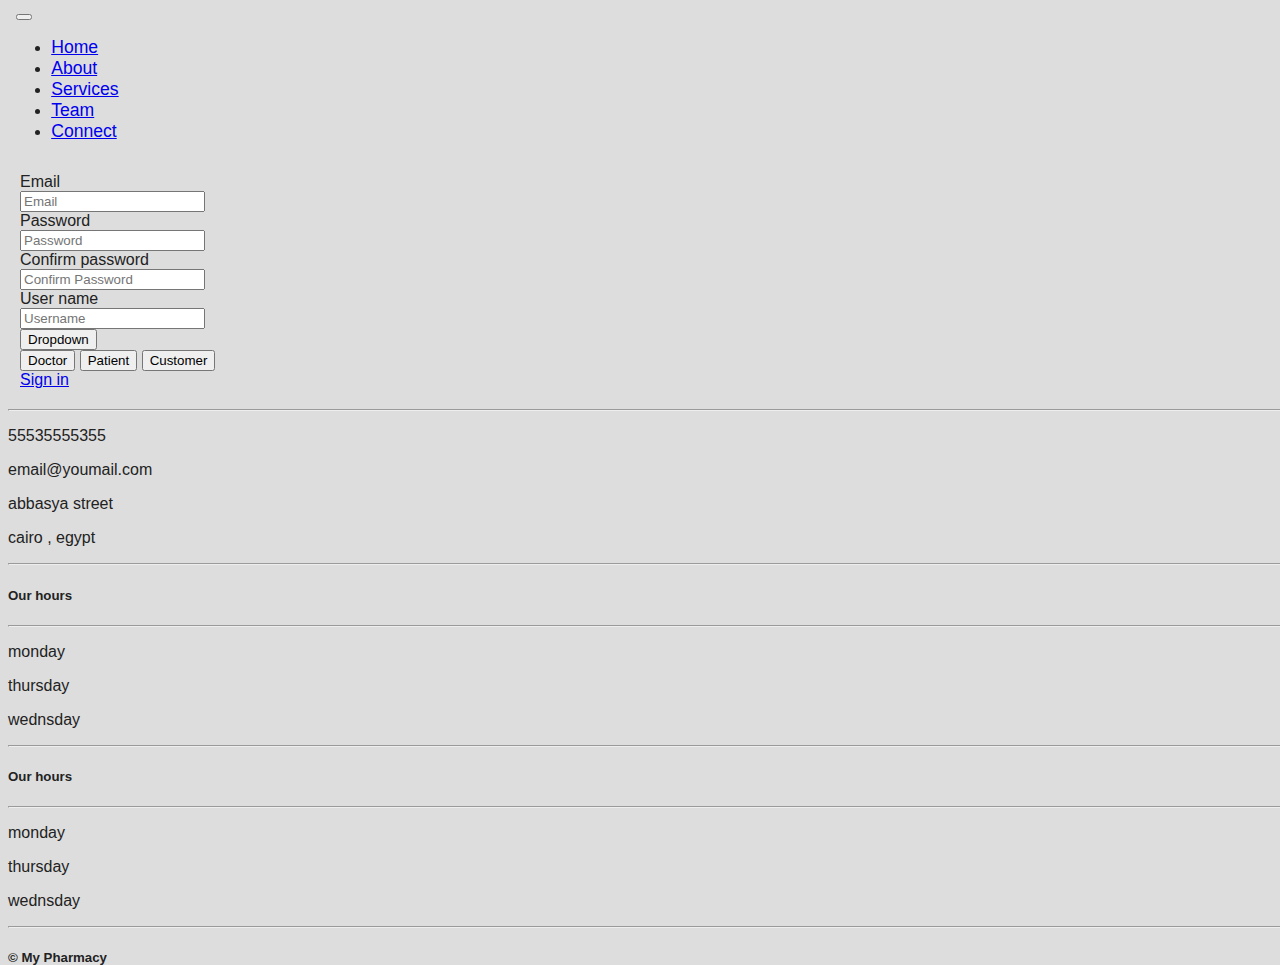
==== FrontEnd/register.html @ ee31ea8f "Register page added" ====
<!doctype html>
<html lang="en">
  <head>
    <!-- Required meta tags -->
    <meta charset="utf-8">
    <meta name="viewport" content="width=device-width, initial-scale=1, shrink-to-fit=no">
    <!-- Bootstrap CSS -->
    <link rel="stylesheet" href="https://stackpath.bootstrapcdn.com/bootstrap/4.1.3/css/bootstrap.min.css" integrity="sha384-MCw98/SFnGE8fJT3GXwEOngsV7Zt27NXFoaoApmYm81iuXoPkFOJwJ8ERdknLPMO" crossorigin="anonymous">
    <link rel="stylesheet" href="register.css">
    <link rel="stylesheet" href="https://use.fontawesome.com/releases/v5.5.0/css/all.css" integrity="sha384-B4dIYHKNBt8Bc12p+WXckhzcICo0wtJAoU8YZTY5qE0Id1GSseTk6S+L3BlXeVIU" crossorigin="anonymous">
    <title>My pharmacy</title>
  </head>
<body class="">
  <nav class="navbar navbar-expand-md navbar-light bg-light sticky-top mb-5">
    <div class="container-fluid">
      <a href="#" class="navbar-brand"><img src="inc/logo.png" alt=""></a>
      <button class="navbar-toggler" data-toggle="collapse" data-target="#navbarResponsive" type="button" name="button">
          <span class="navbar-toggler-icon"></span>
      </button>
      <div class="collapse navbar-collapse" id="navbarResponsive">
        <ul class="navbar-nav ml-auto">
            <li class="nav-item"> <a href="#" class="nav-link">Home</a> </li>
            <li class="nav-item"> <a href="#" class="nav-link">About</a> </li>
            <li class="nav-item"> <a href="#" class="nav-link">Services</a> </li>
            <li class="nav-item"> <a href="#" class="nav-link">Team</a> </li>
            <li class="nav-item"> <a href="#" class="nav-link">Connect</a> </li>
        </ul>
      </div>
    </div>
  </nav>


  <div class="container my-5">
    <form>
        <div class="form-group row">
          <label for="inputEmail3" class="col-sm-2 col-form-label">Email</label>
          <div class="col-sm-10">
            <input type="email" class="form-control" id="inputEmail3" placeholder="Email">
          </div>
        </div>
        <div class="form-group row">
          <label for="inputPassword3" class="col-sm-2 col-form-label">Password</label>
          <div class="col-sm-10">
            <input type="password" class="form-control" id="inputPassword3" placeholder="Password">
          </div>
        </div>
        <div class="form-group row">
          <label for="inputPassword3" class="col-sm-2 col-form-label">Confirm password</label>
          <div class="col-sm-10">
            <input type="password" class="form-control" id="inputPassword3" placeholder="Confirm Password">
          </div>
        </div>
        <div class="form-group row">
          <label for="inputEmail3" class="col-sm-2 col-form-label">User name</label>
          <div class="col-sm-10">
            <input type="text" class="form-control" id="inputEmail3" placeholder="Username">
          </div>
        </div>
        <div class="dropdown">
      <button class="btn btn-secondary dropdown-toggle" type="button" id="dropdownMenu2" data-toggle="dropdown" aria-haspopup="true" aria-expanded="false">
        Dropdown
      </button>
      <div class="dropdown-menu" aria-labelledby="dropdownMenu2">
        <button class="dropdown-item" type="button">Doctor</button>
        <button class="dropdown-item" type="button">Patient</button>
        <button class="dropdown-item" type="button">Customer</button>
      </div>
    </div>
        <div class="form-group row mt-5">
          <div class="col-sm-10">
            <a href="index.html" class="btn btn-primary">Sign in</a>
          </div>
        </div>
</form>

</div>

<footer>
  <div class="container-fluid padding">
    <div class="row text-center">
        <div class="col-md-4">
          <hr class="light">
          <p>55535555355</p>
          <p>email@youmail.com</p>
          <p>abbasya street</p>
          <p>cairo , egypt</p>
        </div>
        <div class="col-md-4">
          <hr class="light">
          <h5>Our hours</h5>
          <hr class="light">
          <p>monday</p>
          <p>thursday</p>
          <p>wednsday</p>
        </div>
        <div class="col-md-4">
          <hr class="light">
          <h5>Our hours</h5>
          <hr class="light">
          <p>monday</p>
          <p>thursday</p>
          <p>wednsday</p>
        </div>
        <div class="col-12">
          <hr class="light">
          <h5>&copy; My Pharmacy</h5>
        </div>
    </div>
  </div>

</footer>








    <script src="https://code.jquery.com/jquery-3.3.1.slim.min.js" integrity="sha384-q8i/X+965DzO0rT7abK41JStQIAqVgRVzpbzo5smXKp4YfRvH+8abtTE1Pi6jizo" crossorigin="anonymous"></script>
    <script src="https://cdnjs.cloudflare.com/ajax/libs/popper.js/1.14.3/umd/popper.min.js" integrity="sha384-ZMP7rVo3mIykV+2+9J3UJ46jBk0WLaUAdn689aCwoqbBJiSnjAK/l8WvCWPIPm49" crossorigin="anonymous"></script>
    <script src="https://stackpath.bootstrapcdn.com/bootstrap/4.1.3/js/bootstrap.min.js" integrity="sha384-ChfqqxuZUCnJSK3+MXmPNIyE6ZbWh2IMqE241rYiqJxyMiZ6OW/JmZQ5stwEULTy" crossorigin="anonymous"></script>
</body>
</html>
---- FrontEnd/register.css ----
html, body{
  margin-top: 0;
  padding-top: 0;
  height:100%;
  width: 100%;
  font-family: 'Poppins', sans-serif;
  color: #222;
  background-color: #ddd;
}
.navbar{
  padding: .2rem;

}
.navbar-nav li{
  padding-right: 20px;
}
.nav-link{
  font-size: 1.1em !important;
}

.container{

  padding: 12px;

}
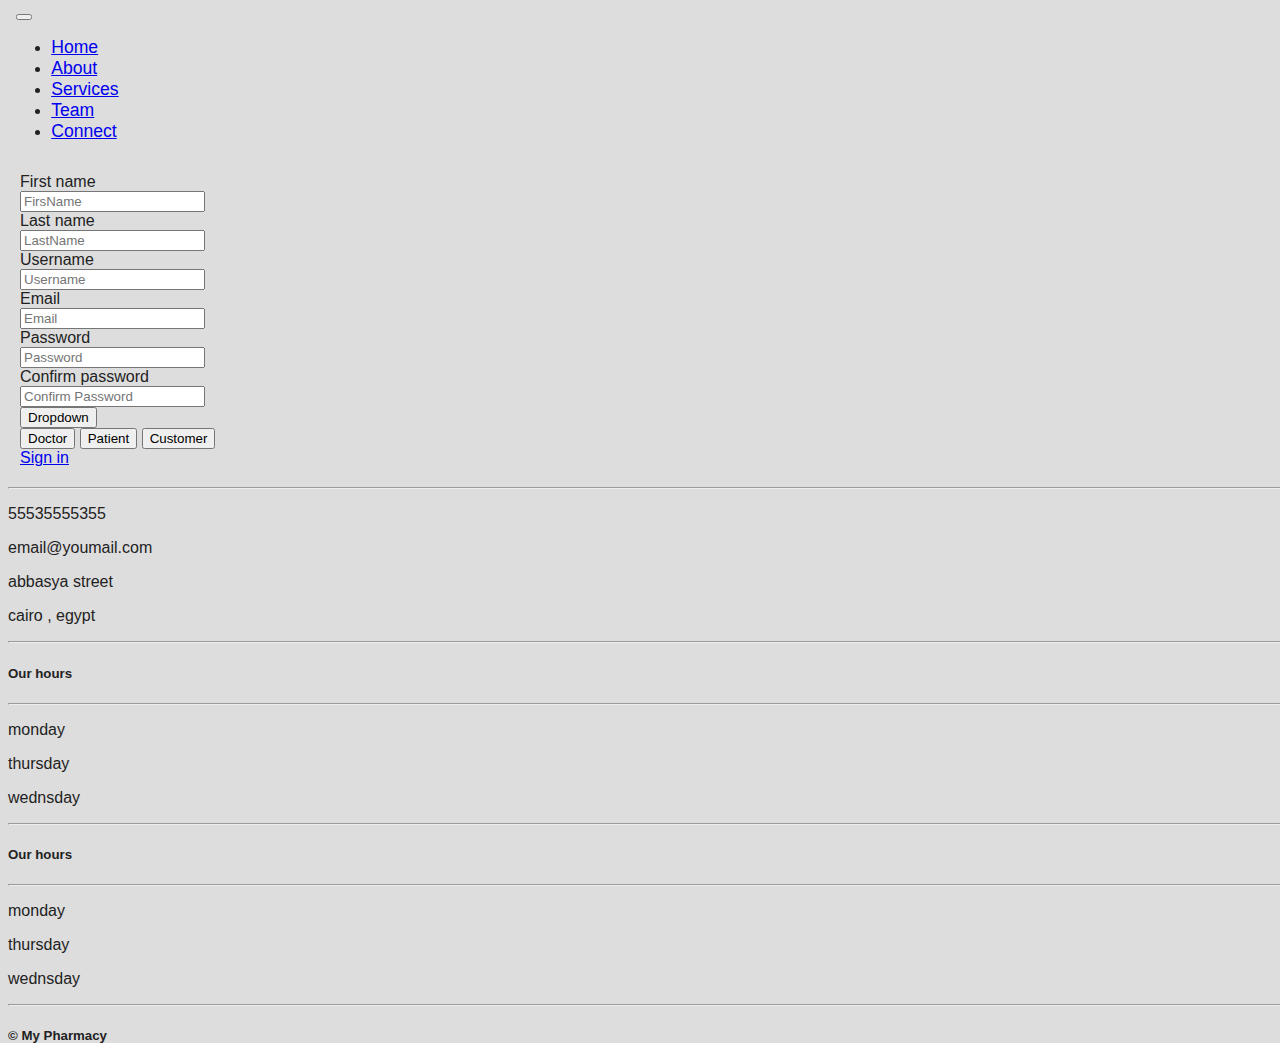
==== commit 2b21265c: "editing register page" ====
--- a/FrontEnd/register.html
+++ b/FrontEnd/register.html
@@ -33,9 +33,27 @@
   <div class="container my-5">
     <form>
         <div class="form-group row">
+          <label for="inputEmail3" class="col-sm-2 col-form-label">First name</label>
+          <div class="col-sm-10">
+            <input type="text" class="form-control" id="inputEmail3" placeholder="FirsName">
+          </div>
+        </div>
+        <div class="form-group row">
+          <label for="inputEmail3" class="col-sm-2 col-form-label">Last name</label>
+          <div class="col-sm-10">
+            <input type="text" class="form-control" id="inputEmail3" placeholder="LastName">
+          </div>
+        </div>
+        <div class="form-group row">
+          <label for="inputEmail3" class="col-sm-2 col-form-label">Username</label>
+          <div class="col-sm-10">
+            <input type="text" class="form-control" id="inputEmail3" placeholder="Username">
+          </div>
+        </div>
+        <div class="form-group row">
           <label for="inputEmail3" class="col-sm-2 col-form-label">Email</label>
           <div class="col-sm-10">
-            <input type="email" class="form-control" id="inputEmail3" placeholder="Email">
+            <input type="text" class="form-control" id="inputEmail3" placeholder="Email">
           </div>
         </div>
         <div class="form-group row">
@@ -48,12 +66,6 @@
           <label for="inputPassword3" class="col-sm-2 col-form-label">Confirm password</label>
           <div class="col-sm-10">
             <input type="password" class="form-control" id="inputPassword3" placeholder="Confirm Password">
-          </div>
-        </div>
-        <div class="form-group row">
-          <label for="inputEmail3" class="col-sm-2 col-form-label">User name</label>
-          <div class="col-sm-10">
-            <input type="text" class="form-control" id="inputEmail3" placeholder="Username">
           </div>
         </div>
         <div class="dropdown">
